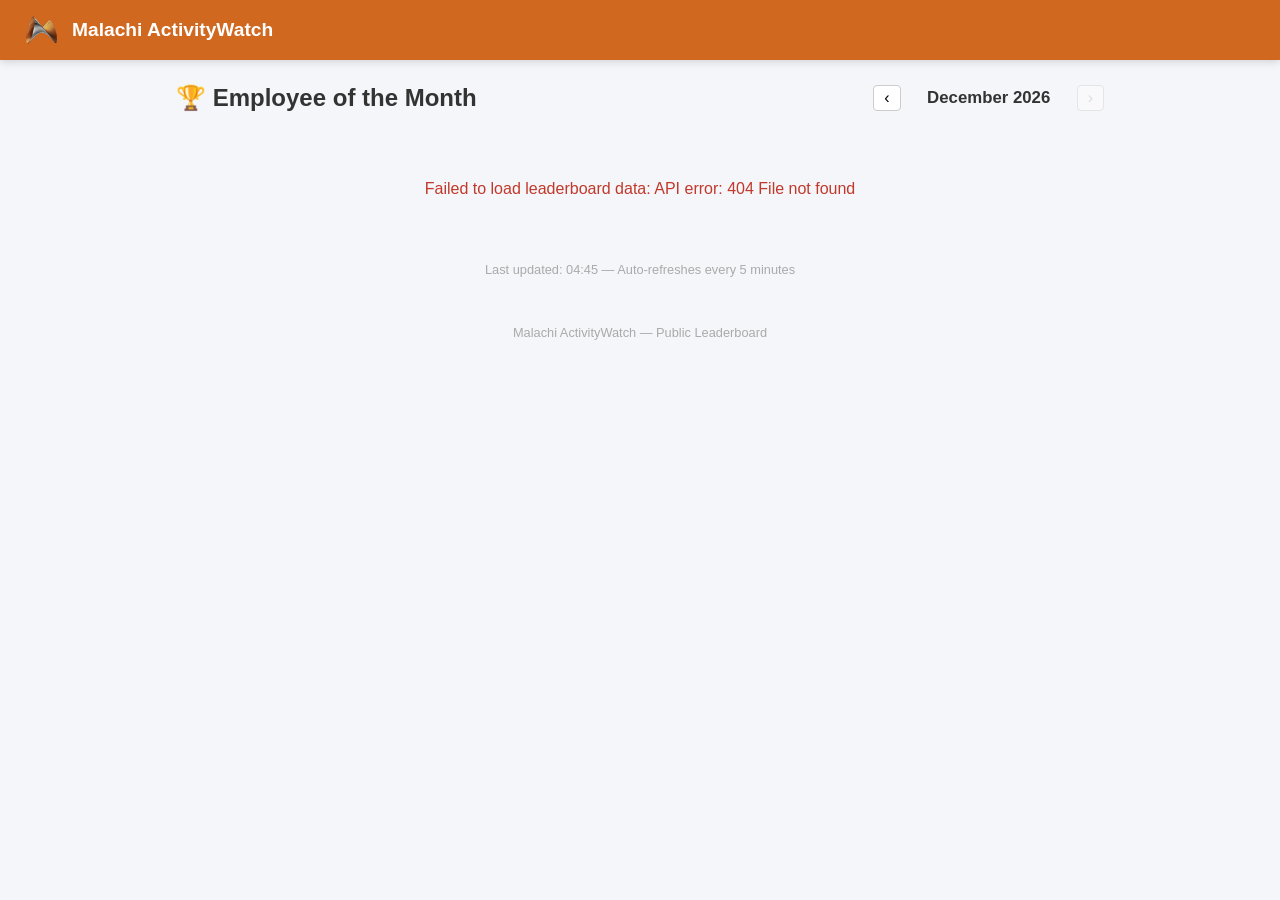
==== static/static/leaderboard/index.html @ f11a13ec "feat: add leave-aware leaderboard averaging with configurable threshold - Add leaderboard_min_daily_" ====
<!DOCTYPE html>
<html lang="en">
<head>
<meta charset="UTF-8">
<meta name="viewport" content="width=device-width, initial-scale=1.0">
<title>Malachi - Employee of the Month</title>
<link rel="icon" type="image/png" href="logo.png">
<style>
/* ===== Reset & Base ===== */
*, *::before, *::after { box-sizing: border-box; margin: 0; padding: 0; }

body {
  font-family: -apple-system, BlinkMacSystemFont, 'Segoe UI', Roboto, 'Helvetica Neue', Arial, sans-serif;
  background: #f5f6fa;
  color: #333;
  min-height: 100vh;
}

/* ===== Brand Colors ===== */
:root {
  --brand: #d16820;
  --brand-dark: #a85019;
  --brand-light: #e8935a;
  --brand-vlight: #fdf0e8;
  --gold: #ffd700;
  --gold-dark: #b8860b;
  --gold-bg1: #fff9e6;
  --gold-bg2: #fff3cc;
  --silver: #c0c0c0;
  --silver-bg1: #f8f8f8;
  --silver-bg2: #e8e8e8;
  --bronze: #cd7f32;
  --bronze-dark: #8b5a2b;
  --bronze-bg1: #fdf0e8;
  --bronze-bg2: #f5dcc8;
}

/* ===== Navbar ===== */
.navbar {
  background: var(--brand);
  color: white;
  padding: 12px 24px;
  display: flex;
  align-items: center;
  gap: 12px;
  box-shadow: 0 2px 8px rgba(0,0,0,0.15);
}
.navbar img { height: 36px; width: 36px; border-radius: 4px; }
.navbar h1 { font-size: 1.2em; font-weight: 600; }

/* ===== Container ===== */
.container {
  max-width: 960px;
  margin: 0 auto;
  padding: 24px 16px;
}

/* ===== Header Row ===== */
.header-row {
  display: flex;
  align-items: center;
  justify-content: space-between;
  margin-bottom: 16px;
  flex-wrap: wrap;
  gap: 12px;
}
.header-row h2 {
  font-size: 1.5em;
  font-weight: 700;
  display: flex;
  align-items: center;
  gap: 8px;
}
.month-nav {
  display: flex;
  align-items: center;
  gap: 8px;
}
.month-nav .label {
  min-width: 160px;
  text-align: center;
  font-weight: 700;
  font-size: 1.05em;
}
.month-nav button {
  background: white;
  border: 1px solid #ccc;
  border-radius: 4px;
  padding: 4px 10px;
  cursor: pointer;
  font-size: 1em;
  line-height: 1;
  transition: background 0.15s;
}
.month-nav button:hover:not(:disabled) { background: #eee; }
.month-nav button:disabled { opacity: 0.4; cursor: default; }

/* ===== Working Days Label ===== */
.working-days {
  color: #666;
  font-size: 0.9em;
  margin-bottom: 20px;
}

/* ===== Status Messages ===== */
.status-msg {
  text-align: center;
  padding: 48px 16px;
  color: #888;
}
.status-msg.error { color: #c0392b; }
.spinner {
  display: inline-block;
  width: 32px;
  height: 32px;
  border: 3px solid #eee;
  border-top-color: var(--brand);
  border-radius: 50%;
  animation: spin 0.8s linear infinite;
  margin-bottom: 12px;
}
@keyframes spin { to { transform: rotate(360deg); } }

/* ===== Podium ===== */
.podium {
  display: flex;
  justify-content: center;
  align-items: flex-end;
  gap: 16px;
  margin-bottom: 28px;
  flex-wrap: wrap;
}
.podium-card {
  border-radius: 12px;
  border: 2px solid #ddd;
  padding: 20px 16px;
  text-align: center;
  width: 220px;
  position: relative;
  transition: transform 0.2s;
}
.podium-card:hover { transform: translateY(-4px); }

.podium-card .rank-badge {
  display: inline-block;
  width: 36px;
  height: 36px;
  line-height: 36px;
  border-radius: 50%;
  font-weight: bold;
  font-size: 1.2em;
  color: white;
}
.podium-card .hostname {
  font-weight: bold;
  font-size: 1.1em;
  margin-top: 8px;
}
.podium-card .productive-time {
  font-size: 1.4em;
  font-weight: bold;
  margin-top: 4px;
}
.podium-card .avg-label {
  margin-top: 6px;
  color: #888;
  font-size: 0.85em;
  cursor: help;
}

/* Gold */
.podium-card.gold {
  border-color: var(--gold);
  background: linear-gradient(135deg, var(--gold-bg1) 0%, var(--gold-bg2) 100%);
  order: 2;
}
.podium-card.gold .rank-badge { background: var(--gold); color: #333; }
.podium-card.gold .productive-time { color: var(--gold-dark); }
.podium-card.gold .crown {
  color: var(--gold);
  font-size: 1.4em;
  margin-bottom: 4px;
}

/* Silver */
.podium-card.silver {
  border-color: var(--silver);
  background: linear-gradient(135deg, var(--silver-bg1) 0%, var(--silver-bg2) 100%);
  order: 1;
}
.podium-card.silver .rank-badge { background: var(--silver); }
.podium-card.silver .productive-time { color: #666; }

/* Bronze */
.podium-card.bronze {
  border-color: var(--bronze);
  background: linear-gradient(135deg, var(--bronze-bg1) 0%, var(--bronze-bg2) 100%);
  order: 3;
}
.podium-card.bronze .rank-badge { background: var(--bronze); }
.podium-card.bronze .productive-time { color: var(--bronze-dark); }

/* ===== Table ===== */
.ranking-table {
  width: 100%;
  border-collapse: collapse;
  background: white;
  border-radius: 8px;
  overflow: hidden;
  box-shadow: 0 1px 4px rgba(0,0,0,0.08);
}
.ranking-table th {
  background: #f8f8f8;
  padding: 10px 12px;
  text-align: left;
  font-weight: 600;
  font-size: 0.9em;
  color: #555;
  border-bottom: 2px solid #eee;
}
.ranking-table th.center { text-align: center; }
.ranking-table td {
  padding: 10px 12px;
  border-bottom: 1px solid #f0f0f0;
  vertical-align: middle;
}
.ranking-table td.center { text-align: center; }
.ranking-table tr:last-child td { border-bottom: none; }

.ranking-table tr.row-gold { background: rgba(255,215,0,0.05); }
.ranking-table tr.row-silver { background: rgba(192,192,192,0.05); }
.ranking-table tr.row-bronze { background: rgba(205,127,50,0.05); }

.rank-text { font-weight: bold; }
.rank-text.rank-gold { color: var(--gold-dark); }
.rank-text.rank-silver { color: var(--silver); }
.rank-text.rank-bronze { color: var(--bronze); }

.employee-cell {
  display: flex;
  align-items: center;
  gap: 8px;
}
.employee-cell .icon { font-size: 1em; }
.employee-cell .icon.rank-gold { color: var(--gold-dark); }
.employee-cell .icon.rank-silver { color: var(--silver); }
.employee-cell .icon.rank-bronze { color: var(--bronze); }
.employee-cell .name { font-weight: 600; }

/* Progress bar */
.progress-wrap {
  display: flex;
  align-items: center;
  gap: 8px;
}
.progress-bar-bg {
  flex: 1;
  height: 20px;
  background: #eee;
  border-radius: 4px;
  overflow: hidden;
}
.progress-bar-fill {
  height: 100%;
  border-radius: 4px;
  transition: width 0.4s ease;
  background: var(--brand);
}
.progress-bar-fill.bar-gold { background: var(--gold); }
.progress-bar-fill.bar-silver { background: var(--silver); }
.progress-bar-fill.bar-bronze { background: var(--bronze); }
.progress-pct { font-size: 0.85em; color: #888; min-width: 36px; text-align: right; }

/* Avg tooltip */
.avg-cell { cursor: help; position: relative; }
.avg-cell .tooltip-box {
  display: none;
  position: absolute;
  bottom: 100%;
  left: 50%;
  transform: translateX(-50%);
  background: #333;
  color: white;
  padding: 8px 10px;
  border-radius: 6px;
  font-size: 0.82em;
  white-space: nowrap;
  z-index: 10;
  pointer-events: none;
}
.avg-cell:hover .tooltip-box { display: block; }

/* ===== Footer ===== */
.footer {
  text-align: center;
  padding: 24px 16px;
  color: #aaa;
  font-size: 0.8em;
}

/* ===== Auto-refresh indicator ===== */
.refresh-info {
  text-align: center;
  color: #aaa;
  font-size: 0.8em;
  margin-top: 16px;
}
</style>
</head>
<body>

<div class="navbar">
  <img src="logo.png" alt="Malachi">
  <h1>Malachi ActivityWatch</h1>
</div>

<div class="container">
  <div class="header-row">
    <h2>&#127942; Employee of the Month</h2>
    <div class="month-nav">
      <button id="btn-prev" onclick="prevMonth()">&lsaquo;</button>
      <span class="label" id="month-label"></span>
      <button id="btn-next" onclick="nextMonth()">&rsaquo;</button>
    </div>
  </div>

  <div class="working-days" id="working-days-label"></div>

  <div id="status"></div>
  <div id="podium"></div>
  <div id="table-wrap"></div>

  <div class="refresh-info" id="refresh-info"></div>
</div>

<div class="footer">
  Malachi ActivityWatch &mdash; Public Leaderboard
</div>

<script>
/* ============================================================
   Malachi Public Leaderboard — Standalone vanilla JS
   Ported from aw-webui Vue leaderboard (v0.13.31-stoep)
   ============================================================ */

// ---- State ----
var state = {
  selectedYear: new Date().getFullYear(),
  selectedMonth: new Date().getMonth() + 1, // 1-indexed
  loading: false,
  error: null,
  entries: [],       // LeaderboardEntry[]
  ranked: [],        // sorted, filtered
  workingDays: 0,
  totalWorkingDaysInMonth: 0,
  isCurrentMonth: true
};

// Auto-refresh every 5 minutes
var REFRESH_INTERVAL = 5 * 60 * 1000;

// ---- Month Names ----
var MONTHS = [
  'January','February','March','April','May','June',
  'July','August','September','October','November','December'
];

// ---- Time Utilities ----

function getMonthRange(year, month) {
  // month is 1-indexed
  var start = new Date(year, month - 1, 1);
  var end = new Date(year, month, 0); // last day of month
  var today = new Date();
  today.setHours(0,0,0,0);
  if (end > today) {
    end = today;
  }
  return [start, end];
}

function getWorkingDaysInRange(start, end) {
  var s = new Date(start);
  s.setHours(0,0,0,0);
  var e = new Date(end);
  e.setHours(0,0,0,0);
  var count = 0;
  var current = new Date(s);
  while (current <= e) {
    var day = current.getDay(); // 0=Sun, 6=Sat
    if (day >= 1 && day <= 5) count++;
    current.setDate(current.getDate() + 1);
  }
  return count;
}

function formatDuration(seconds) {
  if (seconds === undefined || seconds === null || isNaN(seconds)) return '0s';
  seconds = Math.floor(seconds);
  if (seconds < 0) seconds = 0;
  var h = Math.floor(seconds / 3600);
  var m = Math.floor((seconds % 3600) / 60);
  var s = seconds % 60;
  if (h > 0) return h + 'h ' + m + 'm ' + s + 's';
  if (m > 0) return m + 'm ' + s + 's';
  return s + 's';
}

function toISOLocal(date) {
  // Format as YYYY-MM-DDTHH:mm:ss+offset (matching moment().format())
  var d = new Date(date);
  var pad = function(n) { return n < 10 ? '0' + n : '' + n; };
  var tzOffset = -d.getTimezoneOffset();
  var sign = tzOffset >= 0 ? '+' : '-';
  var absOff = Math.abs(tzOffset);
  var offH = pad(Math.floor(absOff / 60));
  var offM = pad(absOff % 60);
  return d.getFullYear() + '-' + pad(d.getMonth()+1) + '-' + pad(d.getDate()) +
    'T' + pad(d.getHours()) + ':' + pad(d.getMinutes()) + ':' + pad(d.getSeconds()) +
    sign + offH + ':' + offM;
}

function makeTimeperiod(monthStart, monthEnd) {
  // AW timeperiod: start/end+1day (ISO 8601 interval)
  var endPlusOne = new Date(monthEnd);
  endPlusOne.setDate(endPlusOne.getDate() + 1);
  endPlusOne.setHours(0,0,0,0);
  return toISOLocal(monthStart) + '/' + toISOLocal(endPlusOne);
}

// ---- API Layer ----

var API_BASE = '/api/0';

async function apiFetch(path) {
  var resp = await fetch(API_BASE + path);
  if (!resp.ok) throw new Error('API error: ' + resp.status + ' ' + resp.statusText);
  return resp.json();
}

async function apiPost(path, body) {
  var resp = await fetch(API_BASE + path, {
    method: 'POST',
    headers: { 'Content-Type': 'application/json' },
    body: JSON.stringify(body)
  });
  if (!resp.ok) throw new Error('API error: ' + resp.status + ' ' + resp.statusText);
  return resp.json();
}

async function fetchBuckets() {
  // Returns object keyed by bucket id
  return apiFetch('/buckets/');
}

async function fetchSettings() {
  return apiFetch('/settings');
}

async function runQuery(timeperiods, query) {
  return apiPost('/query/', { query: query, timeperiods: timeperiods });
}

// ---- Bucket Helpers ----

function discoverHosts(buckets) {
  var hosts = {};
  for (var bid in buckets) {
    var b = buckets[bid];
    var h = b.hostname || '';
    if (h && h !== 'unknown') hosts[h] = true;
  }
  return Object.keys(hosts);
}

function findBucket(buckets, prefix, hostname) {
  // Find bucket id matching prefix + hostname
  var target = prefix + hostname;
  for (var bid in buckets) {
    if (bid === target) return bid;
  }
  // Fuzzy: startsWith prefix and contains hostname
  for (var bid2 in buckets) {
    if (bid2.indexOf(prefix) === 0 && bid2.indexOf(hostname) !== -1) return bid2;
  }
  return null;
}

// ---- Category / Score Logic ----

function parseClasses(settingsClasses) {
  // settingsClasses is an array of {name: string[], rule: {type, regex, ...}, data: {score, ...}}
  if (!settingsClasses || !Array.isArray(settingsClasses)) return [];
  return settingsClasses;
}

function classesForQuery(classes) {
  // Returns array of [name, rule] tuples for AW categorize()
  // Filter out categories with no rule type (type: null / type: "none" is kept for scoring but not querying)
  return classes
    .filter(function(c) { return c.rule && c.rule.type && c.rule.type !== 'none'; })
    .map(function(c) { return [c.name, c.rule]; });
}

function getScoreFromCategory(categoryName, allClasses) {
  // categoryName is an array of strings like ["Malachi", "Admin & Finance"]
  // Walk the class list to find a match, then resolve score up parent chain
  var cat = allClasses.find(function(c) { return arraysEqual(c.name, categoryName); });
  return resolveScore(cat, allClasses);
}

function resolveScore(cat, allClasses) {
  if (!cat) return 0;
  if (cat.data && cat.data.score !== undefined && cat.data.score !== null) {
    return cat.data.score;
  }
  // Walk up parent chain
  if (cat.name && cat.name.length > 1) {
    var parentName = cat.name.slice(0, -1);
    var parentCat = allClasses.find(function(c) { return arraysEqual(c.name, parentName); });
    return resolveScore(parentCat, allClasses);
  }
  return 0;
}

function arraysEqual(a, b) {
  if (!a || !b) return false;
  if (a.length !== b.length) return false;
  for (var i = 0; i < a.length; i++) {
    if (a[i] !== b[i]) return false;
  }
  return true;
}

// ---- Query Builder ----

function buildCategoryQuery(bidWindow, bidAfk, categoriesJson) {
  // Ports canonicalEvents + categoryQueryWithDaily from queries.ts
  // Returns both category totals and daily totals for leave-aware averaging
  return [
    'events = flood(query_bucket("' + bidWindow + '"));',
    'not_afk = flood(query_bucket("' + bidAfk + '"));',
    'not_afk = filter_keyvals(not_afk, "status", ["not-afk"]);',
    'events = filter_period_intersect(events, not_afk);',
    'events = categorize(events, ' + categoriesJson + ');',
    'cat_events = sort_by_duration(merge_events_by_keys(events, ["$category"]));',
    'daily_events = sort_by_duration(merge_events_by_keys(events, ["$date"]));',
    'RETURN = { "cat_events": cat_events, "daily_events": daily_events };'
  ];
}

// ---- Main Fetch ----

async function fetchLeaderboard() {
  state.loading = true;
  state.error = null;
  state.entries = [];
  state.ranked = [];
  renderStatus();

  try {
    // 1. Fetch buckets and settings in parallel
    var results = await Promise.all([fetchBuckets(), fetchSettings()]);
    var buckets = results[0];
    var settings = results[1];

    // 2. Parse categories from settings
    var allClasses = parseClasses(settings.classes);
    var queryClasses = classesForQuery(allClasses);

    // Build the categories JSON string for AW query
    // Needs same escaping as queries.ts: JSON.stringify then replace \\\\ with \\
    var categoriesJson = JSON.stringify(queryClasses).replace(/\\\\/g, '\\');

    // 3. Discover hosts
    var hosts = discoverHosts(buckets);
    if (hosts.length === 0) {
      state.error = 'No employee hosts found.';
      state.loading = false;
      renderAll();
      return;
    }

    // 4. Compute date range
    var range = getMonthRange(state.selectedYear, state.selectedMonth);
    var monthStart = range[0];
    var monthEnd = range[1];
    var workingDays = getWorkingDaysInRange(monthStart, monthEnd);

    // Get the leave threshold from settings (default 3 hours)
    var minDailyHours = (settings && settings.leaderboard_min_daily_hours) || 3;
    var minDailySeconds = minDailyHours * 3600;

    // Total working days in the full month (for "X of Y working days")
    var fullMonthEnd = new Date(state.selectedYear, state.selectedMonth, 0);
    var totalWorkingDaysInMonth = getWorkingDaysInRange(monthStart, fullMonthEnd);

    var now = new Date();
    state.isCurrentMonth =
      state.selectedYear === now.getFullYear() &&
      state.selectedMonth === (now.getMonth() + 1);
    state.workingDays = workingDays;
    state.totalWorkingDaysInMonth = totalWorkingDaysInMonth;

    var timeperiodStr = makeTimeperiod(monthStart, monthEnd);

    // 5. Query each host in parallel
    var promises = hosts.map(async function(hostname) {
      try {
        var bidWindow = findBucket(buckets, 'aw-watcher-window_', hostname);
        var bidAfk = findBucket(buckets, 'aw-watcher-afk_', hostname);
        if (!bidWindow || !bidAfk) return null;

        var query = buildCategoryQuery(bidWindow, bidAfk, categoriesJson);
        var result = await runQuery([timeperiodStr], query);

        if (!result || !result[0] || !result[0].cat_events) return null;

        var catEvents = result[0].cat_events;
        var dailyEvents = result[0].daily_events || [];
        var totalProductiveSeconds = 0;
        var totalTrackedSeconds = 0;

        // Calculate totals from categories
        for (var i = 0; i < catEvents.length; i++) {
          var ev = catEvents[i];
          var catName = (ev.data && ev.data.$category) || ['Uncategorized'];
          var score = getScoreFromCategory(catName, allClasses);
          totalTrackedSeconds += ev.duration;
          if (score > 0) {
            totalProductiveSeconds += ev.duration;
          }
        }

        // Calculate actual working days based on daily events and threshold
        var actualWorkingDays = 0;
        for (var j = 0; j < dailyEvents.length; j++) {
          var dayEv = dailyEvents[j];
          var dayCatName = (dayEv.data && dayEv.data.$category) || ['Uncategorized'];
          var dayScore = getScoreFromCategory(dayCatName, allClasses);
          if (dayScore > 0 && dayEv.duration >= minDailySeconds) {
            actualWorkingDays++;
          }
        }

        // Use actualWorkingDays for average (if > 0), otherwise fall back to workingDays
        var daysForAverage = actualWorkingDays > 0 ? actualWorkingDays : workingDays;
        var avgProductiveSecondsPerDay = daysForAverage > 0
          ? totalProductiveSeconds / daysForAverage : 0;

        return {
          hostname: hostname,
          totalProductiveSeconds: totalProductiveSeconds,
          totalTrackedSeconds: totalTrackedSeconds,
          workingDays: workingDays,
          actualWorkingDays: actualWorkingDays,
          avgProductiveSecondsPerDay: avgProductiveSecondsPerDay
        };
      } catch (err) {
        console.warn('[Leaderboard] Failed for ' + hostname + ':', err);
        return null;
      }
    });

    var hostResults = await Promise.all(promises);

    // 6. Filter and sort - exclude entries with no productive time or zero actual working days
    state.entries = hostResults.filter(function(e) {
      return e !== null && e.totalProductiveSeconds > 0 && e.actualWorkingDays > 0;
    });
    state.ranked = state.entries.slice().sort(function(a, b) {
      return b.totalProductiveSeconds - a.totalProductiveSeconds;
    });

  } catch (err) {
    console.error('[Leaderboard] Fatal error:', err);
    state.error = 'Failed to load leaderboard data: ' + err.message;
  } finally {
    state.loading = false;
    renderAll();
  }
}

// ---- Month Navigation ----

function prevMonth() {
  var m = state.selectedMonth - 1;
  var y = state.selectedYear;
  if (m < 1) { m = 12; y--; }
  state.selectedYear = y;
  state.selectedMonth = m;
  fetchLeaderboard();
}

function nextMonth() {
  var now = new Date();
  var curY = now.getFullYear();
  var curM = now.getMonth() + 1;
  var m = state.selectedMonth + 1;
  var y = state.selectedYear;
  if (m > 12) { m = 1; y++; }
  // Don't go past current month
  if (y > curY || (y === curY && m > curM)) return;
  state.selectedYear = y;
  state.selectedMonth = m;
  fetchLeaderboard();
}

// ---- Rendering ----

function renderAll() {
  renderMonthLabel();
  renderWorkingDays();
  renderStatus();
  renderPodium();
  renderTable();
  renderRefreshInfo();
}

function renderMonthLabel() {
  var el = document.getElementById('month-label');
  el.textContent = MONTHS[state.selectedMonth - 1] + ' ' + state.selectedYear;

  // Disable next button if current month
  var now = new Date();
  var isCurrentMonth =
    state.selectedYear === now.getFullYear() &&
    state.selectedMonth === (now.getMonth() + 1);
  document.getElementById('btn-next').disabled = isCurrentMonth;
}

function renderWorkingDays() {
  var el = document.getElementById('working-days-label');
  if (state.ranked.length === 0 && !state.loading) {
    el.textContent = '';
    return;
  }
  if (state.isCurrentMonth) {
    el.textContent = '\uD83D\uDCC5 ' + state.workingDays + ' of ' +
      state.totalWorkingDaysInMonth + ' working days elapsed';
  } else {
    el.textContent = '\uD83D\uDCC5 ' + state.workingDays + ' working days';
  }
}

function renderStatus() {
  var el = document.getElementById('status');
  if (state.loading) {
    el.innerHTML = '<div class="status-msg"><div class="spinner"></div><div>Loading leaderboard data for all employees...</div></div>';
    document.getElementById('podium').innerHTML = '';
    document.getElementById('table-wrap').innerHTML = '';
    return;
  }
  if (state.error) {
    el.innerHTML = '<div class="status-msg error">' + escapeHtml(state.error) + '</div>';
    return;
  }
  if (state.ranked.length === 0) {
    el.innerHTML = '<div class="status-msg">&#127942;<br>No productive activity data found for ' +
      MONTHS[state.selectedMonth - 1] + ' ' + state.selectedYear +
      '.<br><small>Make sure employees have categorized their activities with positive scores.</small></div>';
    return;
  }
  el.innerHTML = '';
}

function renderPodium() {
  var el = document.getElementById('podium');
  if (state.ranked.length === 0) { el.innerHTML = ''; return; }

  var html = '<div class="podium">';

  // Silver (2nd) — order:1 in CSS
  if (state.ranked.length >= 2) {
    html += podiumCard(state.ranked[1], 2, 'silver');
  }

  // Gold (1st) — order:2 in CSS
  if (state.ranked.length >= 1) {
    html += podiumCard(state.ranked[0], 1, 'gold');
  }

  // Bronze (3rd) — order:3 in CSS
  if (state.ranked.length >= 3) {
    html += podiumCard(state.ranked[2], 3, 'bronze');
  }

  html += '</div>';
  el.innerHTML = html;
}

function podiumCard(entry, rank, cls) {
  var crown = (cls === 'gold') ? '<div class="crown">&#128081;</div>' : '';
  var avgHrs = (entry.avgProductiveSecondsPerDay / 3600).toFixed(1);
  return '<div class="podium-card ' + cls + '">' +
    crown +
    '<div class="rank-badge">' + rank + '</div>' +
    '<div class="hostname">' + escapeHtml(entry.hostname) + '</div>' +
    '<div class="productive-time">' + formatDuration(entry.totalProductiveSeconds) + '</div>' +
    '<div class="avg-label" title="Average: ' + avgHrs + 'h/day over ' + entry.actualWorkingDays + ' days">avg ' + formatDuration(entry.avgProductiveSecondsPerDay) + '/day (' + entry.actualWorkingDays + ' days)</div>' +
    '</div>';
}

function renderTable() {
  var el = document.getElementById('table-wrap');
  if (state.ranked.length === 0) { el.innerHTML = ''; return; }

  var maxSec = state.ranked[0].totalProductiveSeconds || 1;

  var html = '<table class="ranking-table">';
  html += '<thead><tr>' +
    '<th class="center" style="width:60px;">Rank</th>' +
    '<th>Employee</th>' +
    '<th>Total Productive Time</th>' +
    '<th class="center">Avg / Day</th>' +
    '<th style="width:40%;">Progress</th>' +
    '</tr></thead><tbody>';

  for (var i = 0; i < state.ranked.length; i++) {
    var entry = state.ranked[i];
    var rank = i + 1;
    var rowCls = i === 0 ? 'row-gold' : i === 1 ? 'row-silver' : i === 2 ? 'row-bronze' : '';
    var rankCls = i === 0 ? 'rank-gold' : i === 1 ? 'rank-silver' : i === 2 ? 'rank-bronze' : '';
    var barCls = i === 0 ? 'bar-gold' : i === 1 ? 'bar-silver' : i === 2 ? 'bar-bronze' : '';
    var icon = i < 3 ? '&#127942;' : '&#128187;';
    var pct = ((entry.totalProductiveSeconds / maxSec) * 100).toFixed(0);
    var totalHrs = (entry.totalProductiveSeconds / 3600).toFixed(1);
    var avgHrs = (entry.avgProductiveSecondsPerDay / 3600).toFixed(1);
    var tooltip = 'Total productive: ' + totalHrs + 'h | Days worked: ' + entry.actualWorkingDays + ' | Average: ' + avgHrs + 'h/day';

    html += '<tr class="' + rowCls + '">';
    html += '<td class="center"><span class="rank-text ' + rankCls + '">' + rank + '</span></td>';
    html += '<td><div class="employee-cell"><span class="icon ' + rankCls + '">' + icon + '</span><span class="name">' + escapeHtml(entry.hostname) + '</span></div></td>';
    html += '<td>' + formatDuration(entry.totalProductiveSeconds) + '</td>';
    html += '<td class="center avg-cell" title="' + tooltip + '">' + formatDuration(entry.avgProductiveSecondsPerDay) + '/day (' + entry.actualWorkingDays + ' days)</td>';
    html += '<td><div class="progress-wrap"><div class="progress-bar-bg"><div class="progress-bar-fill ' + barCls + '" style="width:' + pct + '%;"></div></div><span class="progress-pct">' + pct + '%</span></div></td>';
    html += '</tr>';
  }

  html += '</tbody></table>';
  el.innerHTML = html;
}

function renderRefreshInfo() {
  var el = document.getElementById('refresh-info');
  var now = new Date();
  var hh = now.getHours().toString().padStart(2, '0');
  var mm = now.getMinutes().toString().padStart(2, '0');
  el.textContent = 'Last updated: ' + hh + ':' + mm + ' \u2014 Auto-refreshes every 5 minutes';
}

function escapeHtml(str) {
  var div = document.createElement('div');
  div.appendChild(document.createTextNode(str));
  return div.innerHTML;
}

// ---- Init ----
(function init() {
  renderMonthLabel();
  fetchLeaderboard();

  // Auto-refresh
  setInterval(function() {
    fetchLeaderboard();
  }, REFRESH_INTERVAL);
})();
</script>
</body>
</html>
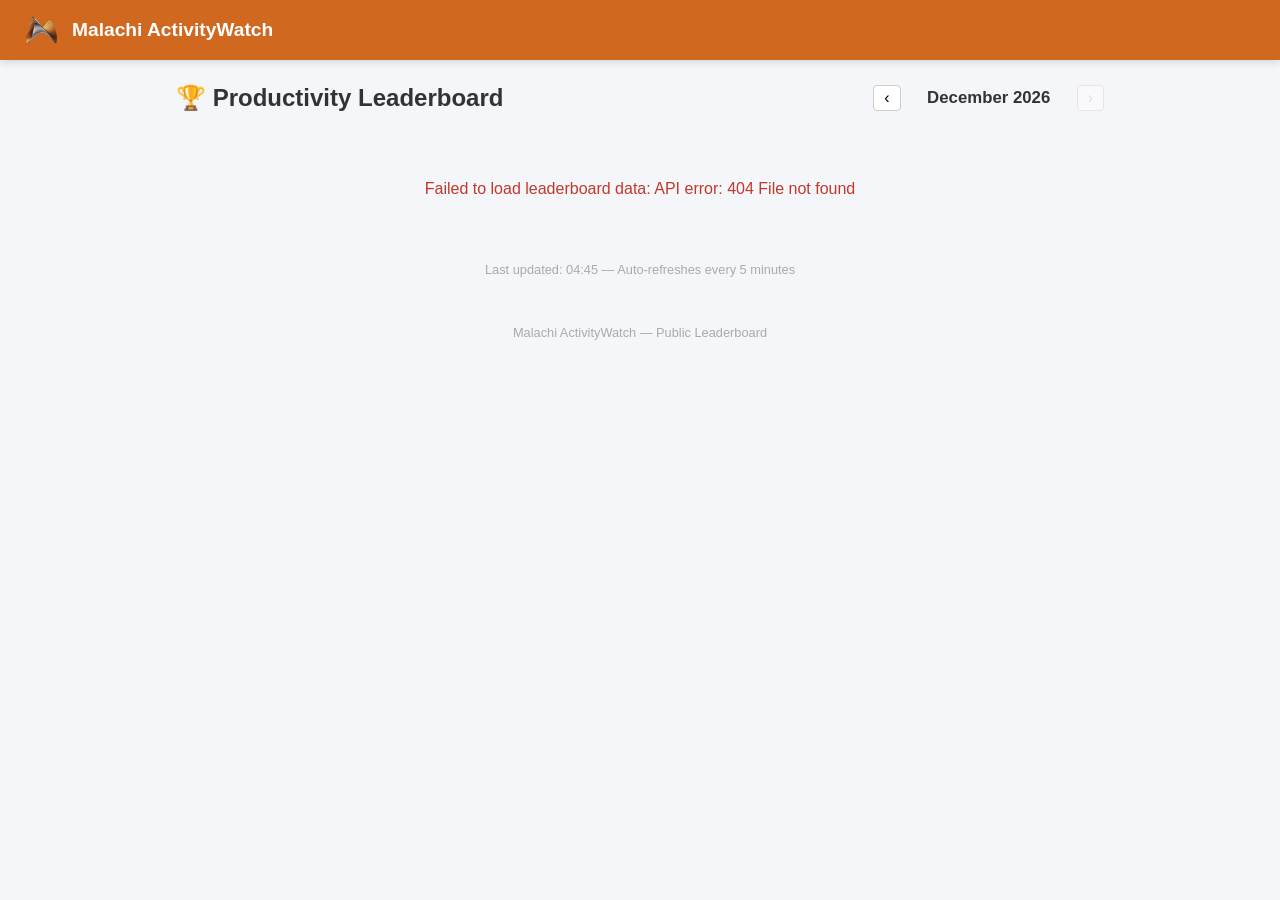
==== commit 5c248de8: "feat: implement configurable scoring methods for leaderboard - Add scoring method settings (total_ho" ====
--- a/static/static/leaderboard/index.html
+++ b/static/static/leaderboard/index.html
@@ -3,7 +3,7 @@
 <head>
 <meta charset="UTF-8">
 <meta name="viewport" content="width=device-width, initial-scale=1.0">
-<title>Malachi - Employee of the Month</title>
+<title>Malachi - Productivity Leaderboard</title>
 <link rel="icon" type="image/png" href="logo.png">
 <style>
 /* ===== Reset & Base ===== */
@@ -305,6 +305,68 @@
   font-size: 0.8em;
   margin-top: 16px;
 }
+
+/* ===== Dark mode fixes ===== */
+@media (prefers-color-scheme: dark) {
+  body {
+    background: #1a1a2e;
+    color: #e0e0e0;
+  }
+  
+  .navbar {
+    background: #16213e;
+  }
+  
+  .podium-card.silver .productive-time {
+    color: #e0e0e0;
+  }
+  
+  .rank-text.rank-silver {
+    color: #e0e0e0;
+  }
+  
+  .employee-cell .icon.rank-silver {
+    color: #e0e0e0;
+  }
+  
+  .ranking-table tr.row-gold {
+    background: rgba(255, 215, 0, 0.1);
+  }
+  
+  .ranking-table tr.row-silver {
+    background: rgba(224, 224, 224, 0.1);
+  }
+  
+  .ranking-table tr.row-bronze {
+    background: rgba(205, 127, 50, 0.1);
+  }
+  
+  .ranking-table th {
+    background: #16213e;
+    color: #e0e0e0;
+  }
+  
+  .ranking-table td {
+    color: #e0e0e0;
+    border-bottom-color: #333;
+  }
+  
+  .ranking-table tr:hover {
+    background: #16213e;
+  }
+  
+  .ranking-table tr:hover td {
+    color: #fff;
+  }
+  
+  .hostname, .name {
+    color: #e0e0e0;
+  }
+  
+  .progress-bar-bg {
+    background: #333;
+  }
+}
 </style>
 </head>
 <body>
@@ -316,7 +378,7 @@
 
 <div class="container">
   <div class="header-row">
-    <h2>&#127942; Employee of the Month</h2>
+    <h2>&#127942; Productivity Leaderboard</h2>
     <div class="month-nav">
       <button id="btn-prev" onclick="prevMonth()">&lsaquo;</button>
       <span class="label" id="month-label"></span>
@@ -535,8 +597,7 @@
 // ---- Query Builder ----
 
 function buildCategoryQuery(bidWindow, bidAfk, categoriesJson) {
-  // Ports canonicalEvents + categoryQueryWithDaily from queries.ts
-  // Returns both category totals and daily totals for leave-aware averaging
+  // Ports canonicalEvents + categoryQuery from queries.ts
   return [
     'events = flood(query_bucket("' + bidWindow + '"));',
     'not_afk = flood(query_bucket("' + bidAfk + '"));',
@@ -544,8 +605,18 @@
     'events = filter_period_intersect(events, not_afk);',
     'events = categorize(events, ' + categoriesJson + ');',
     'cat_events = sort_by_duration(merge_events_by_keys(events, ["$category"]));',
-    'daily_events = sort_by_duration(merge_events_by_keys(events, ["$date"]));',
-    'RETURN = { "cat_events": cat_events, "daily_events": daily_events };'
+    'RETURN = { "cat_events": cat_events };'
+  ];
+}
+
+function buildRawEventsQuery(bidWindow, bidAfk) {
+  // Returns raw events for daily grouping in JS
+  return [
+    'events = flood(query_bucket("' + bidWindow + '"));',
+    'not_afk = flood(query_bucket("' + bidAfk + '"));',
+    'not_afk = filter_keyvals(not_afk, "status", ["not-afk"]);',
+    'events = filter_period_intersect(events, not_afk);',
+    'RETURN = { "events": events };'
   ];
 }
 
@@ -581,6 +652,13 @@
       return;
     }
 
+    // Get excluded hosts from settings
+    var excludedHosts = (settings && settings.leaderboard_excluded_hosts) || [];
+    if (excludedHosts.length > 0) {
+      hosts = hosts.filter(function(h) { return !excludedHosts.includes(h); });
+    }
+    console.log('[Leaderboard] Excluded hosts:', excludedHosts, 'Filtered hosts:', hosts);
+
     // 4. Compute date range
     var range = getMonthRange(state.selectedYear, state.selectedMonth);
     var monthStart = range[0];
@@ -617,7 +695,6 @@
         if (!result || !result[0] || !result[0].cat_events) return null;
 
         var catEvents = result[0].cat_events;
-        var dailyEvents = result[0].daily_events || [];
         var totalProductiveSeconds = 0;
         var totalTrackedSeconds = 0;
 
@@ -632,15 +709,58 @@
           }
         }
 
-        // Calculate actual working days based on daily events and threshold
+        // Fetch raw events to compute daily totals in JS
+        var rawQuery = buildRawEventsQuery(bidWindow, bidAfk);
+        var rawResult = await runQuery([timeperiodStr], rawQuery);
+        var rawEvents = (rawResult && rawResult[0] && rawResult[0].events) || [];
+        
+        // Group events by date and calculate daily totals
+        var eventsByDate = {};
+        for (var k = 0; k < rawEvents.length; k++) {
+          var rev = rawEvents[k];
+          var date = new Date(rev.timestamp).toISOString().split('T')[0]; // "2026-03-01"
+          if (!eventsByDate[date]) eventsByDate[date] = 0;
+          eventsByDate[date] += rev.duration;
+        }
+        
+        // Count days where total duration >= threshold
         var actualWorkingDays = 0;
-        for (var j = 0; j < dailyEvents.length; j++) {
-          var dayEv = dailyEvents[j];
-          var dayCatName = (dayEv.data && dayEv.data.$category) || ['Uncategorized'];
-          var dayScore = getScoreFromCategory(dayCatName, allClasses);
-          if (dayScore > 0 && dayEv.duration >= minDailySeconds) {
+        for (var date in eventsByDate) {
+          if (eventsByDate[date] >= minDailySeconds) {
             actualWorkingDays++;
           }
+        }
+
+        // Calculate score based on scoring method
+        var scoreMethod = (settings && settings.leaderboard_score_method) || 'utilisation_score';
+        var standardDailySeconds = ((settings && settings.leaderboard_standard_daily_hours) || 8) * 3600;
+        var minParticipation = ((settings && settings.leaderboard_min_participation_percent) || 80) / 100;
+
+        // Calculate available days (for participation check)
+        var availableDays = Math.floor(workingDays * minParticipation);
+        var meetsParticipation = actualWorkingDays >= availableDays;
+
+        var score = 0;
+
+        if (!meetsParticipation) {
+          score = 0;
+        } else if (scoreMethod === 'total_hours') {
+          score = totalProductiveSeconds;
+        } else if (scoreMethod === 'average_hours') {
+          score = actualWorkingDays > 0 ? totalProductiveSeconds / actualWorkingDays : 0;
+        } else if (scoreMethod === 'utilisation_score') {
+          var expectedSeconds = workingDays * standardDailySeconds;
+          score = expectedSeconds > 0 ? totalProductiveSeconds / expectedSeconds : 0;
+        } else if (scoreMethod === 'weighted_hybrid') {
+          var utilisationWeight = (settings && settings.leaderboard_utilisation_weight) || 0.7;
+          var averageWeight = (settings && settings.leaderboard_average_weight) || 0.3;
+          var expectedSeconds2 = workingDays * standardDailySeconds;
+          var utilisation = expectedSeconds2 > 0 ? totalProductiveSeconds / expectedSeconds2 : 0;
+          var average = actualWorkingDays > 0 ? totalProductiveSeconds / actualWorkingDays : 0;
+          score = (utilisation * utilisationWeight) + (average * averageWeight);
+        } else {
+          var expectedSeconds3 = workingDays * standardDailySeconds;
+          score = expectedSeconds3 > 0 ? totalProductiveSeconds / expectedSeconds3 : 0;
         }
 
         // Use actualWorkingDays for average (if > 0), otherwise fall back to workingDays
@@ -654,7 +774,9 @@
           totalTrackedSeconds: totalTrackedSeconds,
           workingDays: workingDays,
           actualWorkingDays: actualWorkingDays,
-          avgProductiveSecondsPerDay: avgProductiveSecondsPerDay
+          availableDays: availableDays,
+          avgProductiveSecondsPerDay: avgProductiveSecondsPerDay,
+          score: score
         };
       } catch (err) {
         console.warn('[Leaderboard] Failed for ' + hostname + ':', err);
@@ -666,9 +788,11 @@
 
     // 6. Filter and sort - exclude entries with no productive time or zero actual working days
     state.entries = hostResults.filter(function(e) {
-      return e !== null && e.totalProductiveSeconds > 0 && e.actualWorkingDays > 0;
+      return e !== null && e.score > 0;
     });
     state.ranked = state.entries.slice().sort(function(a, b) {
+      // Sort by score, then by total hours for tie-break
+      if (b.score !== a.score) return b.score - a.score;
       return b.totalProductiveSeconds - a.totalProductiveSeconds;
     });
 
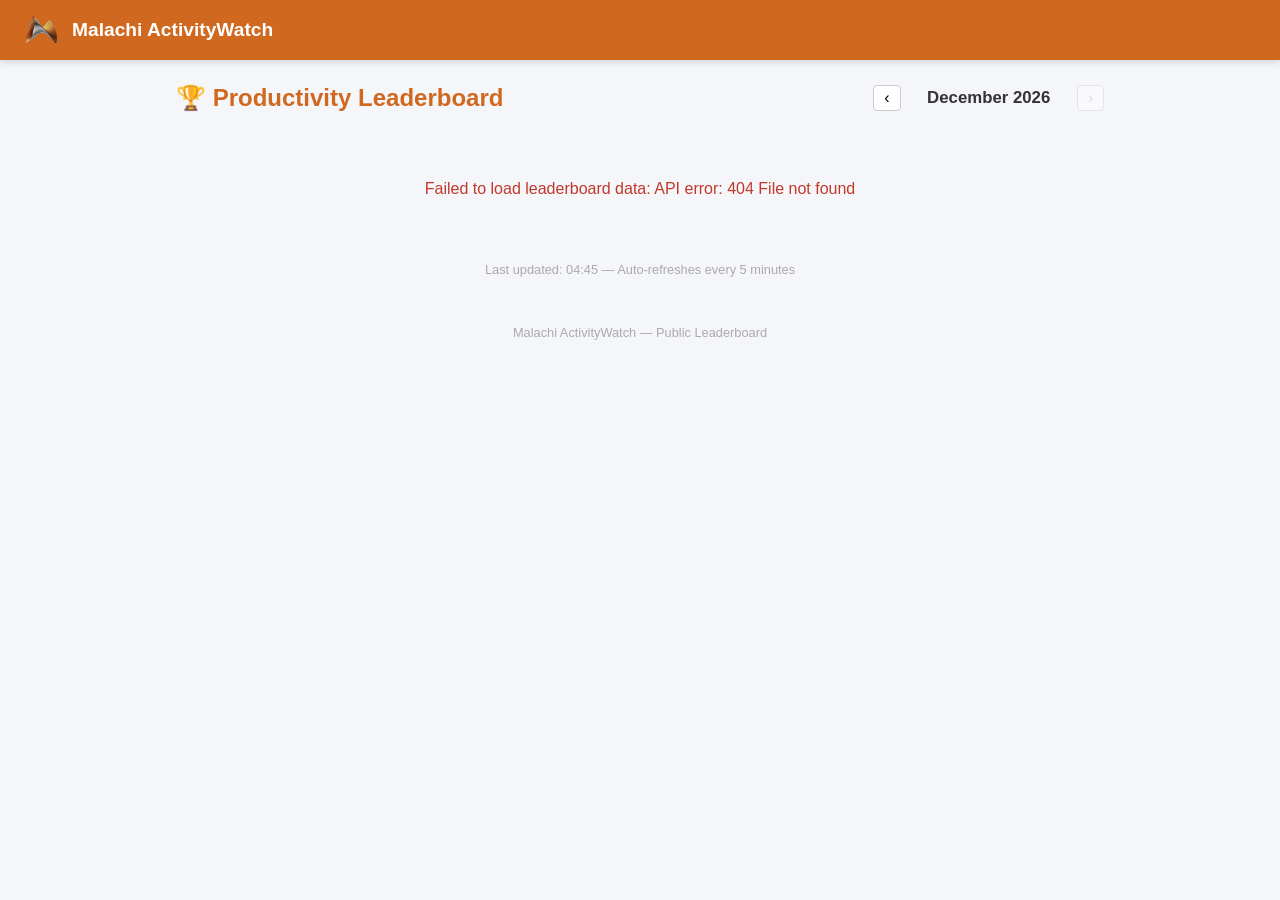
==== commit 1bd17cbe: "feat: leaderboard enhancements - excluded employees, calculations panel, brand color - Add excluded " ====
--- a/static/static/leaderboard/index.html
+++ b/static/static/leaderboard/index.html
@@ -70,6 +70,7 @@
   display: flex;
   align-items: center;
   gap: 8px;
+  color: #d16820;
 }
 .month-nav {
   display: flex;
@@ -698,7 +699,8 @@
         var totalProductiveSeconds = 0;
         var totalTrackedSeconds = 0;
 
-        // Calculate totals from categories
+        // Calculate totals from categories - also track by date for daily cap
+        var productiveByDate = {};
         for (var i = 0; i < catEvents.length; i++) {
           var ev = catEvents[i];
           var catName = (ev.data && ev.data.$category) || ['Uncategorized'];
@@ -706,7 +708,22 @@
           totalTrackedSeconds += ev.duration;
           if (score > 0) {
             totalProductiveSeconds += ev.duration;
+            // Track productive time by date
+            var pdate = new Date(ev.timestamp).toISOString().split('T')[0];
+            if (!productiveByDate[pdate]) productiveByDate[pdate] = 0;
+            productiveByDate[pdate] += ev.duration;
           }
+        }
+
+        // Apply daily hour cap if configured
+        var maxHoursPerDay = (settings && settings.leaderboard_max_hours_per_day) || 0;
+        if (maxHoursPerDay > 0) {
+          var maxSecondsPerDay = maxHoursPerDay * 3600;
+          var cappedTotal = 0;
+          for (var pdate2 in productiveByDate) {
+            cappedTotal += Math.min(productiveByDate[pdate2], maxSecondsPerDay);
+          }
+          totalProductiveSeconds = cappedTotal;
         }
 
         // Fetch raw events to compute daily totals in JS
@@ -768,6 +785,25 @@
         var avgProductiveSecondsPerDay = daysForAverage > 0
           ? totalProductiveSeconds / daysForAverage : 0;
 
+        // Calculate consistency score (coefficient of variation)
+        // CV = stdDev / mean (lower = more consistent)
+        var dailySeconds = [];
+        for (var date in eventsByDate) {
+          if (eventsByDate[date] >= minDailySeconds) {
+            dailySeconds.push(eventsByDate[date]);
+          }
+        }
+        
+        var consistencyScore = 0;
+        if (dailySeconds.length >= 2) {
+          var mean = dailySeconds.reduce(function(a, b) { return a + b; }, 0) / dailySeconds.length;
+          var variance = dailySeconds.reduce(function(sum, val) { return sum + Math.pow(val - mean, 2); }, 0) / dailySeconds.length;
+          var stdDev = Math.sqrt(variance);
+          consistencyScore = mean > 0 ? stdDev / mean : 0;
+        }
+        // Invert so higher = more consistent
+        consistencyScore = 1 - consistencyScore;
+
         return {
           hostname: hostname,
           totalProductiveSeconds: totalProductiveSeconds,
@@ -776,7 +812,8 @@
           actualWorkingDays: actualWorkingDays,
           availableDays: availableDays,
           avgProductiveSecondsPerDay: avgProductiveSecondsPerDay,
-          score: score
+          score: score,
+          consistencyScore: consistencyScore
         };
       } catch (err) {
         console.warn('[Leaderboard] Failed for ' + hostname + ':', err);
@@ -790,10 +827,20 @@
     state.entries = hostResults.filter(function(e) {
       return e !== null && e.score > 0;
     });
+    
+    // Get tiebreak method from settings
+    var tiebreak = (settings && settings.leaderboard_tiebreak_method) || 'total_hours';
+    
+    // Map tiebreak method to field
+    var tieField = 'totalProductiveSeconds';
+    if (tiebreak === 'days_worked') tieField = 'actualWorkingDays';
+    else if (tiebreak === 'consistency') tieField = 'consistencyScore';
+    else if (tiebreak === 'average_hours') tieField = 'avgProductiveSecondsPerDay';
+    
     state.ranked = state.entries.slice().sort(function(a, b) {
-      // Sort by score, then by total hours for tie-break
+      // Sort by score, then by tiebreak field
       if (b.score !== a.score) return b.score - a.score;
-      return b.totalProductiveSeconds - a.totalProductiveSeconds;
+      return (b[tieField] || 0) - (a[tieField] || 0);
     });
 
   } catch (err) {
